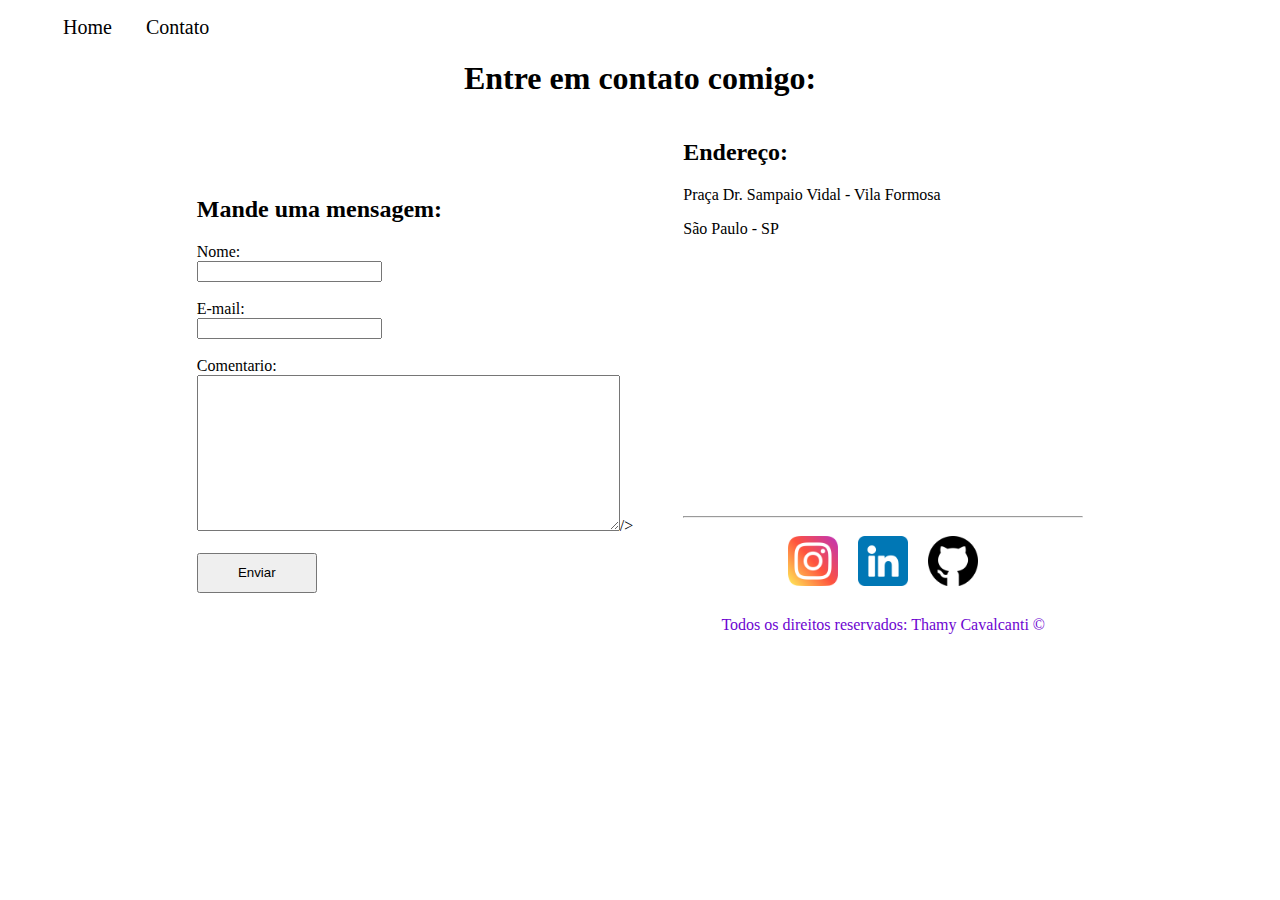
==== contato.html @ 3d9d8b82 "[Task: Implementação]" ====
<!DOCTYPE html>
<html lang="pt-br">
  <head>
    <meta charset="UTF-8" />
    <meta http-equiv="X-UA-Compatible" content="IE=edge" />
    <meta name="viewport" content="width=device-width, initial-scale=1.0" />
    <title>Contato</title>
    <link rel="stylesheet" href="assets/css/style.css" />
  </head>
  <body>
    <ul id="menu">
      <li>
        <a href="index.html">Home</a>
      </li>
      <li>
        <a href="contato.html">Contato</a>
      </li>
    </ul>

    <h1 class="contato">Entre em contato comigo:</h1>
    <div class="container">
      <div>
        <h2>Mande uma mensagem:</h2>
        <form >
          <label for="nome">Nome:</label><br />
          <input type="text" id="nome" />
          <br />
          <br />
          <label for="email">E-mail:</label><br />
          <input type="email" id="email" />
          <br />
          <br />
          <label for="comentario">Comentario:</label><br />
          <textarea
            name="comentario"
            id="comentario"
            cols="50"
            rows="10"
          ></textarea
          >/>
          <br>
          <br>
          <button class="botao">Enviar</button>
        </form>
    </div>
    <div class="ml-50">
      <h2>Endereço:</h2>
      <p >Praça Dr. Sampaio Vidal - Vila Formosa</p>
      <p>São Paulo - SP</p>

      <iframe
        src="https://www.google.com/maps/embed?pb=!1m18!1m12!1m3!1d3657.01437580163!2d-46.543209585383806!3d-23.567927167719077!2m3!1f0!2f0!3f0!3m2!1i1024!2i768!4f13.1!3m3!1m2!1s0x94ce5dc41a8d3ac1%3A0xdb47533e1b9777bd!2sPra%C3%A7a%20Dr.%20Sampaio%20Vidal%20-%20Vila%20Formosa%2C%20S%C3%A3o%20Paulo%20-%20SP%2C%2003356-060!5e0!3m2!1spt-BR!2sbr!4v1654606453002!5m2!1spt-BR!2sbr"
        width="400"
        height="250"
        style="border: 0"
        allowfullscreen=""
        loading="lazy"
        referrerpolicy="no-referrer-when-downgrade"
      ></iframe>
      <div>
    </div>
    <hr>
    <footer>
      <div class="container">
        <a href="https://www.instagram.com/">
       <img class="tm-social" src="assets/img/insta.png" alt="logo do insta">
        </a>
        <a href="https://www.linkedin.com/">
         <img class="tm-social"  src="assets/img/linkedIn.png" alt="logo do LinkedIn">
        </a>
        <a href="https://github.com/">
        <img class="tm-social"  src="assets/img/github.png" alt="logo do github ">
        </a>
     </div> 
      <p class="center">
        Todos os direitos reservados: Thamy Cavalcanti &copy
      </p>
      </footer>
  </body>
</html>
---- assets/css/style.css ----
/* Estilos do index.html*/ 
.center{
  text-align: center;
  color: rgb(109, 4, 209);
}
.container{
  display: flex;
  flex: row;
  justify-content: center ;
  align-items: center;
}
.mb-50{
  margin-bottom: 50px;
}
#menu li{
  display: inline;
  padding: 15px;
}
#menu li a{
  text-decoration: none;
  color: black;
  font-size: 20px;
}
#menu li a:hover{
 color: rgb(142, 74, 210);
}
.text{
  text-align: center;
  color: black;
}
.br-50{
  border-radius: 50%;
}
.wh{
  width: 500px;
 height: 500px;
}
.biblia{
  width: 500px;
 height: 500px;
 align-items: center;
 justify-content: center ;
}
.tm-social{
  width: 50px;
  height: 50px;
  padding: 10px;
}




/* Estilos do contato.html*/ 
.contato{
  text-align: center;
  
}
.msg{
  color: black;
}

.ml-50{
  margin-left: 50px;
}
.botao{
  width: 120px;
  height: 40px;
}
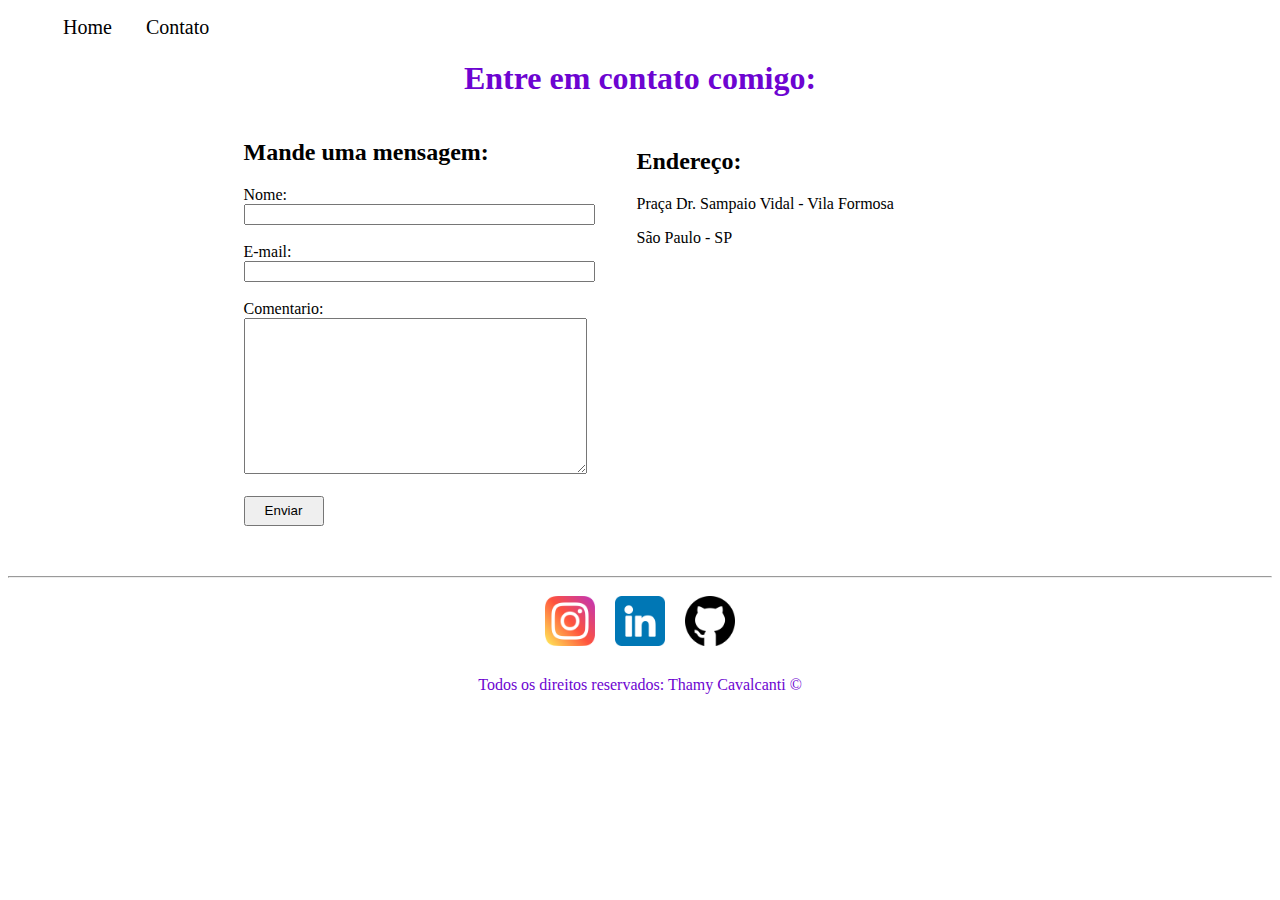
==== commit 75e80627: "ThamyC1001 [Ajustes]" ====
--- a/contato.html
+++ b/contato.html
@@ -17,64 +17,81 @@
       </li>
     </ul>
 
-    <h1 class="contato">Entre em contato comigo:</h1>
-    <div class="container">
+    <h1 class="center">Entre em contato comigo:</h1>
+
+    <div class="container mb-50">
       <div>
         <h2>Mande uma mensagem:</h2>
-        <form >
-          <label for="nome">Nome:</label><br />
-          <input type="text" id="nome" />
+        <form>
+          <label for="nome">Nome:</label> <br />
+          <input type="text" id="nome" onkeyup="validaNome()" />
+          <div id="txtNome"></div>
           <br />
+          <label for="email">E-mail:</label> <br />
+          <input type="email" id="email" onkeyup="validaEmail()" />
+          <div id="txtEmail"></div>
           <br />
-          <label for="email">E-mail:</label><br />
-          <input type="email" id="email" />
-          <br />
-          <br />
-          <label for="comentario">Comentario:</label><br />
+          <label for="comentario">Comentario:</label> <br />
           <textarea
             name="comentario"
             id="comentario"
-            cols="50"
+            cols="40"
             rows="10"
-          ></textarea
-          >/>
-          <br>
-          <br>
+            onkeyup="validaComentario()"
+          ></textarea>
+          <div id="txtComentario"></div>
+          <br />
+
           <button class="botao">Enviar</button>
         </form>
+      </div>
+      <div class="ml-50">
+        <h2>Endereço:</h2>
+        <p>Praça Dr. Sampaio Vidal - Vila Formosa</p>
+        <p>São Paulo - SP</p>
+
+        <iframe
+          src="https://www.google.com/maps/embed?pb=!1m18!1m12!1m3!1d3657.01437580163!2d-46.543209585383806!3d-23.567927167719077!2m3!1f0!2f0!3f0!3m2!1i1024!2i768!4f13.1!3m3!1m2!1s0x94ce5dc41a8d3ac1%3A0xdb47533e1b9777bd!2sPra%C3%A7a%20Dr.%20Sampaio%20Vidal%20-%20Vila%20Formosa%2C%20S%C3%A3o%20Paulo%20-%20SP%2C%2003356-060!5e0!3m2!1spt-BR!2sbr!4v1654606453002!5m2!1spt-BR!2sbr"
+          width="400"
+          height="250"
+          style="border: 0"
+          allowfullscreen=""
+          loading="lazy"
+          referrerpolicy="no-referrer-when-downgrade"
+          onmousemove="mapaZoom()"
+          onmouseout="mapaNormal()"
+          id="mapa"
+        ></iframe>
+      </div>
     </div>
-    <div class="ml-50">
-      <h2>Endereço:</h2>
-      <p >Praça Dr. Sampaio Vidal - Vila Formosa</p>
-      <p>São Paulo - SP</p>
-
-      <iframe
-        src="https://www.google.com/maps/embed?pb=!1m18!1m12!1m3!1d3657.01437580163!2d-46.543209585383806!3d-23.567927167719077!2m3!1f0!2f0!3f0!3m2!1i1024!2i768!4f13.1!3m3!1m2!1s0x94ce5dc41a8d3ac1%3A0xdb47533e1b9777bd!2sPra%C3%A7a%20Dr.%20Sampaio%20Vidal%20-%20Vila%20Formosa%2C%20S%C3%A3o%20Paulo%20-%20SP%2C%2003356-060!5e0!3m2!1spt-BR!2sbr!4v1654606453002!5m2!1spt-BR!2sbr"
-        width="400"
-        height="250"
-        style="border: 0"
-        allowfullscreen=""
-        loading="lazy"
-        referrerpolicy="no-referrer-when-downgrade"
-      ></iframe>
-      <div>
-    </div>
-    <hr>
+    <hr />
     <footer>
       <div class="container">
-        <a href="https://www.instagram.com/">
-       <img class="tm-social" src="assets/img/insta.png" alt="logo do insta">
+        <a href="https://www.instagram.com/thamyvcavalcantii_/">
+          <img
+            class="tm-social"
+            src="assets/img/insta.png"
+            alt="logo do insta"
+          />
         </a>
-        <a href="https://www.linkedin.com/">
-         <img class="tm-social"  src="assets/img/linkedIn.png" alt="logo do LinkedIn">
+        <a href="https://www.linkedin.com/in/thamyrescavalcanti/">
+          <img
+            class="tm-social"
+            src="assets/img/linkedIn.png"
+            alt="logo do LinkedIn"
+          />
         </a>
-        <a href="https://github.com/">
-        <img class="tm-social"  src="assets/img/github.png" alt="logo do github ">
+        <a href="https://github.com/ThamyC1001">
+          <img
+            class="tm-social"
+            src="assets/img/github.png"
+            alt="logo do github "
+          />
         </a>
-     </div> 
-      <p class="center">
-        Todos os direitos reservados: Thamy Cavalcanti &copy
-      </p>
-      </footer>
+      </div>
+      <p class="center">Todos os direitos reservados: Thamy Cavalcanti &copy</p>
+    </footer>
+
+    <script src="assets/js/script.js"></script>
   </body>
 </html>
--- a/assets/css/style.css
+++ b/assets/css/style.css
@@ -1,4 +1,7 @@
 /* Estilos do index.html*/ 
+.body{
+  color: #9b59b6;
+}
 .center{
   text-align: center;
   color: rgb(109, 4, 209);
@@ -63,6 +66,6 @@
   margin-left: 50px;
 }
 .botao{
-  width: 120px;
-  height: 40px;
+  width: 80px;
+  height: 30px;
 }